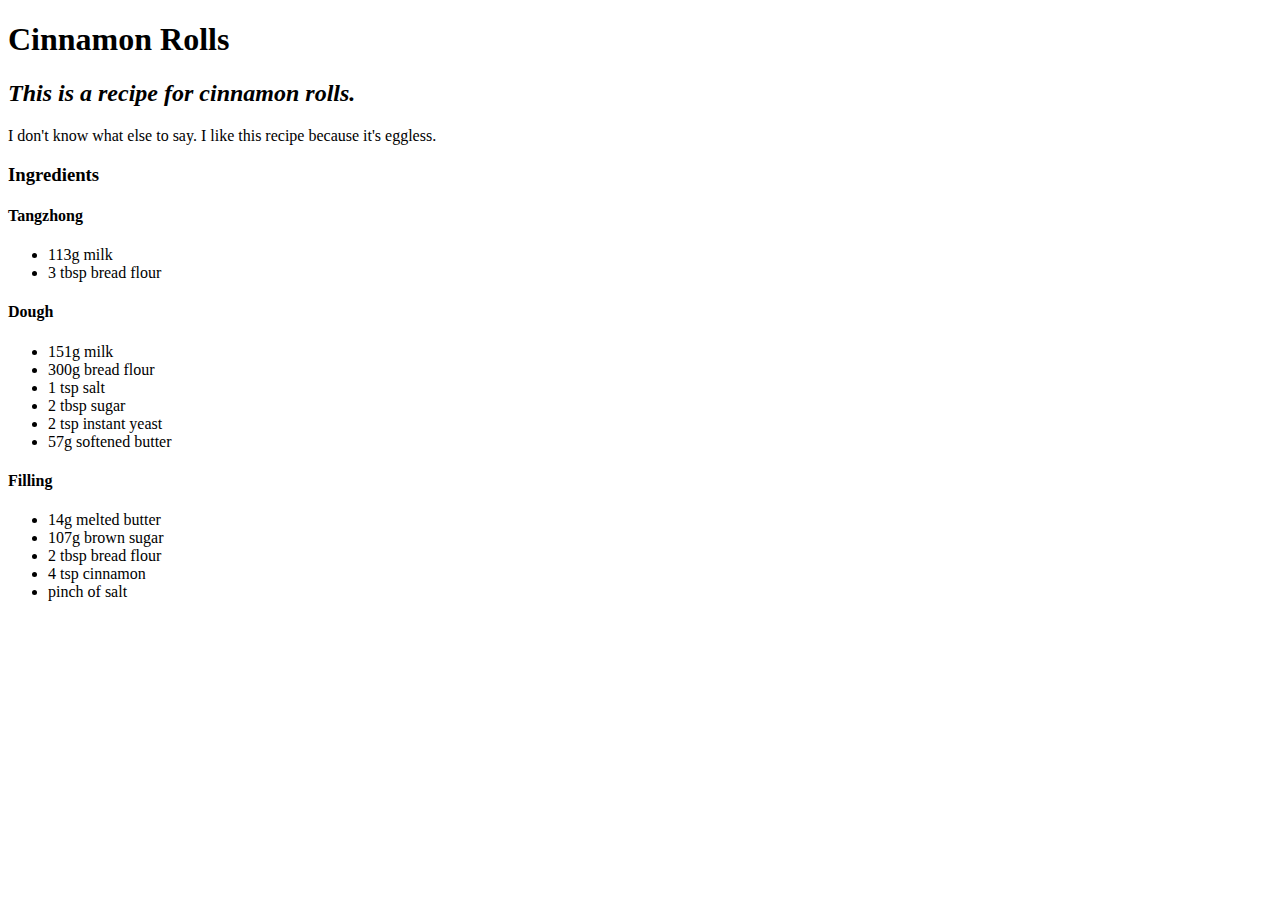
==== recipes/cinnamon-rolls.html @ b8606b18 "added content to recipe" ====
<!DOCTYPE html>
<html lang="en">
<head>
    <meta charset="UTF-8">
    <meta name="viewport" content="width=device-width, initial-scale=1.0">
    <title>Document</title>
</head>
<body>
    <h1>Cinnamon Rolls</h1> 
    <h2>
        <em>This is a recipe for cinnamon rolls.</em>
    </h2>
    <p>I don't know what else to say. I like this recipe because it's eggless.</p>
    <h3>Ingredients</h3>
    <h4>Tangzhong</h4>
    <ul>
        <li>113g milk</li>
        <li>3 tbsp bread flour</li>
    </ul>
    <h4>Dough</h4>
    <ul>
        <li>151g milk</li>
        <li>300g bread flour</li>
        <li>1 tsp salt</li>
        <li>2 tbsp sugar</li>
        <li>2 tsp instant yeast</li>
        <li>57g softened butter</li>
    </ul>
    <h4>Filling</h4>
    <ul>
        <li>14g melted butter</li>
        <li>107g brown sugar</li>
        <li>2 tbsp bread flour</li>
        <li>4 tsp cinnamon</li>
        <li>pinch of salt</li>
    </ul>
</body>
</html>
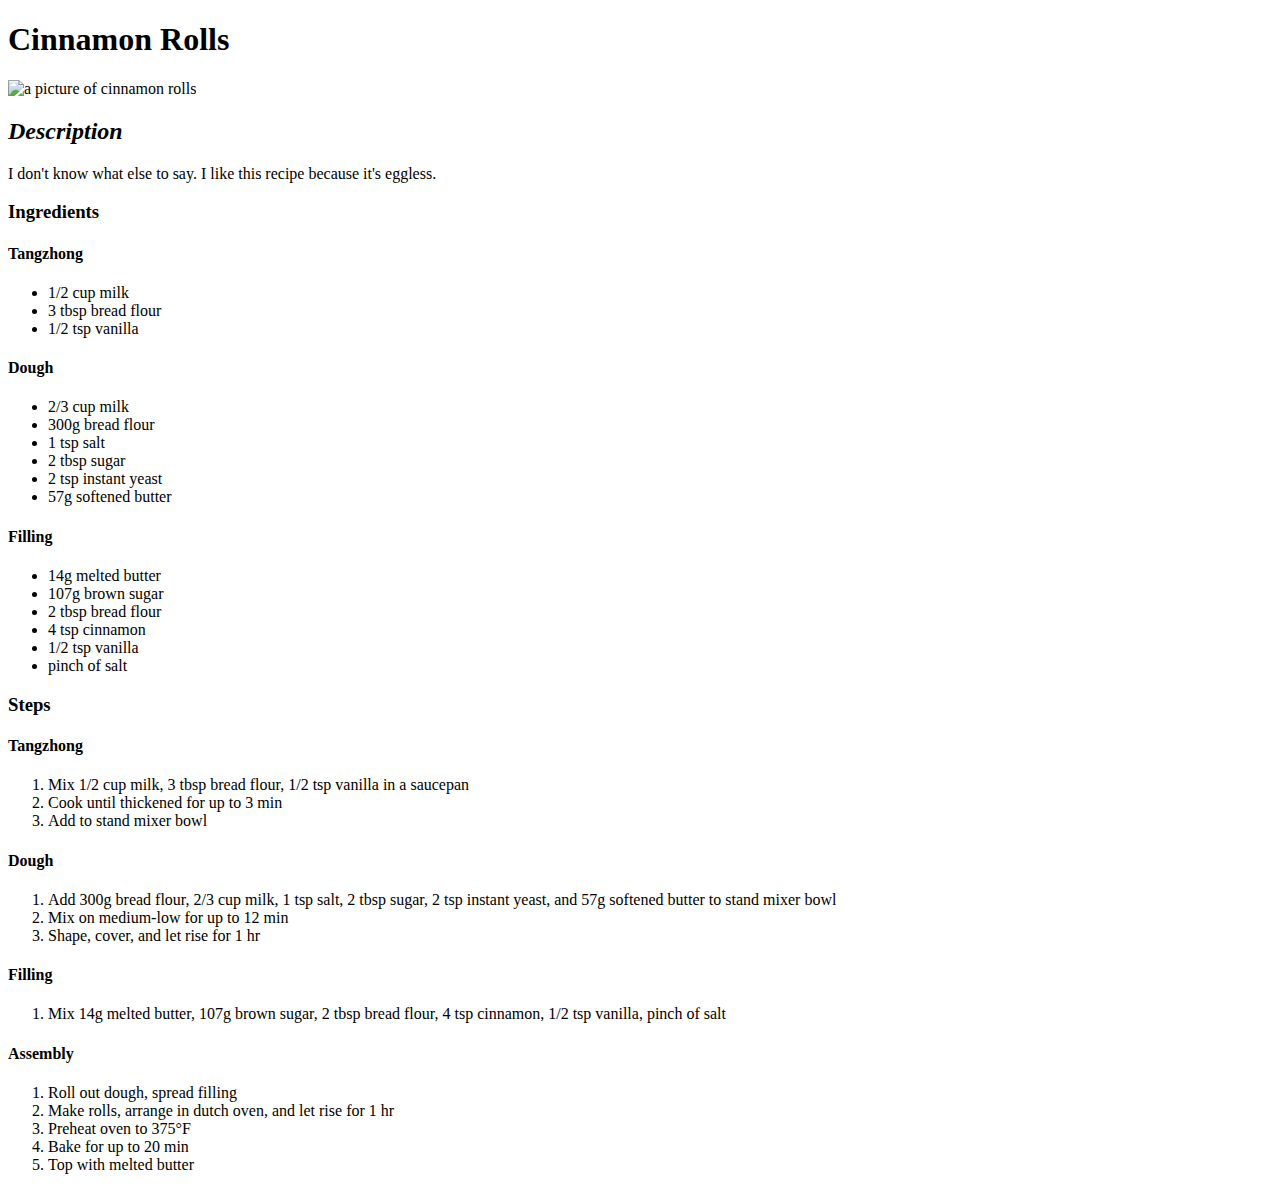
==== commit c261dbb9: "Finished all iterations" ====
--- a/recipes/cinnamon-rolls.html
+++ b/recipes/cinnamon-rolls.html
@@ -6,20 +6,22 @@
     <title>Document</title>
 </head>
 <body>
-    <h1>Cinnamon Rolls</h1> 
+    <h1>Cinnamon Rolls</h1>
+    <img src="https://www.kingarthurbaking.com/sites/default/files/styles/featured_image/public/2020-12/perfectly-pillowy-cinnamon-rolls.jpg?itok=03h7-5jI" alt="a picture of cinnamon rolls"> 
     <h2>
-        <em>This is a recipe for cinnamon rolls.</em>
+        <em>Description</em>
     </h2>
     <p>I don't know what else to say. I like this recipe because it's eggless.</p>
     <h3>Ingredients</h3>
     <h4>Tangzhong</h4>
     <ul>
-        <li>113g milk</li>
+        <li>1/2 cup milk</li>
         <li>3 tbsp bread flour</li>
+        <li>1/2 tsp vanilla</li>
     </ul>
     <h4>Dough</h4>
     <ul>
-        <li>151g milk</li>
+        <li>2/3 cup milk</li>
         <li>300g bread flour</li>
         <li>1 tsp salt</li>
         <li>2 tbsp sugar</li>
@@ -32,7 +34,33 @@
         <li>107g brown sugar</li>
         <li>2 tbsp bread flour</li>
         <li>4 tsp cinnamon</li>
+        <li>1/2 tsp vanilla</li>
         <li>pinch of salt</li>
     </ul>
+    <h3>Steps</h4>
+    <h4>Tangzhong</h4>
+        <ol>
+        <li>Mix 1/2 cup milk, 3 tbsp bread flour, 1/2 tsp vanilla in a saucepan</li>
+        <li>Cook until thickened for up to 3 min</li>
+        <li>Add to stand mixer bowl</li>
+    </ol>
+    <h4>Dough</h4>
+    <ol>
+        <li>Add 300g bread flour, 2/3 cup milk, 1 tsp salt, 2 tbsp sugar, 2 tsp instant yeast, and 57g softened butter to stand mixer bowl</li>
+        <li>Mix on medium-low for up to 12 min</li>
+        <li>Shape, cover, and let rise for 1 hr</li>
+    </ol>
+    <h4>Filling</h4>
+    <ol>
+       <li>Mix 14g melted butter, 107g brown sugar, 2 tbsp bread flour, 4 tsp cinnamon, 1/2 tsp vanilla, pinch of salt</li>
+    </ol>
+    <h4>Assembly</h4>
+    <ol>
+        <li>Roll out dough, spread filling</li>
+        <li>Make rolls, arrange in dutch oven, and let rise for 1 hr</li>
+        <li>Preheat oven to  375°F</li>
+        <li>Bake for up to 20 min</li>
+        <li>Top with melted butter</li>
+    </ol>
 </body>
 </html>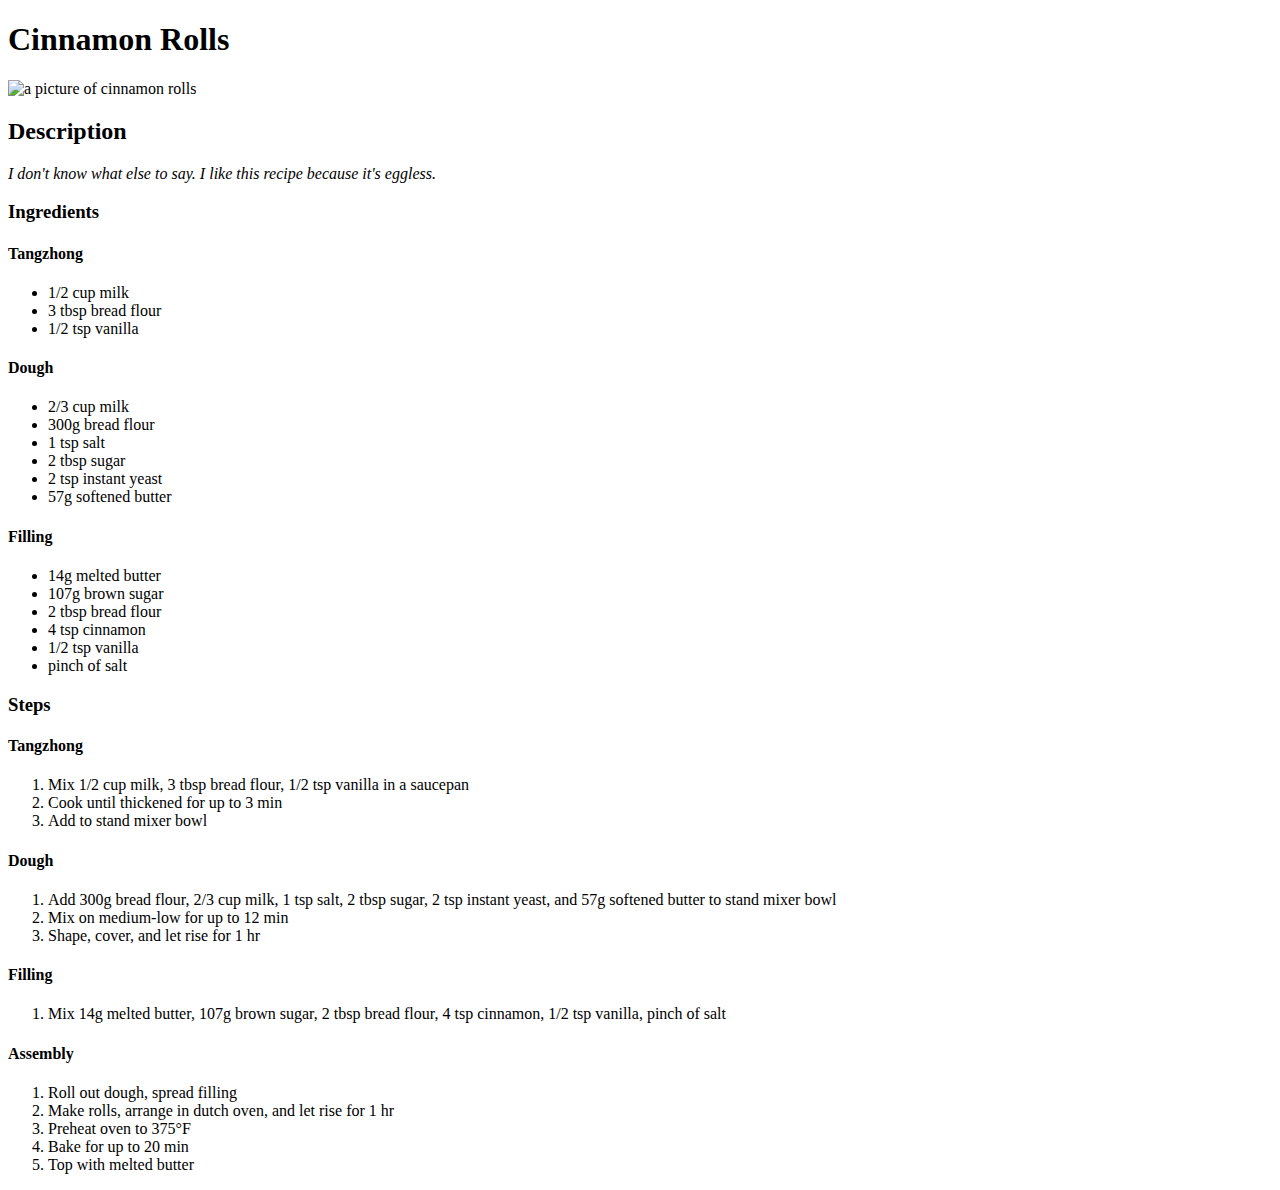
==== commit 537c547d: "changed font and background colour" ====
--- a/recipes/cinnamon-rolls.html
+++ b/recipes/cinnamon-rolls.html
@@ -3,15 +3,14 @@
 <head>
     <meta charset="UTF-8">
     <meta name="viewport" content="width=device-width, initial-scale=1.0">
-    <title>Document</title>
+    <link rel="stylesheet" href="/odin-recipes/styles.css">
+    <title>Cinnamon Rolls</title>
 </head>
 <body>
     <h1>Cinnamon Rolls</h1>
     <img src="https://www.kingarthurbaking.com/sites/default/files/styles/featured_image/public/2020-12/perfectly-pillowy-cinnamon-rolls.jpg?itok=03h7-5jI" alt="a picture of cinnamon rolls"> 
-    <h2>
-        <em>Description</em>
-    </h2>
-    <p>I don't know what else to say. I like this recipe because it's eggless.</p>
+    <h2>Description</h2>
+    <p><em>I don't know what else to say. I like this recipe because it's eggless.</em></p>
     <h3>Ingredients</h3>
     <h4>Tangzhong</h4>
     <ul>
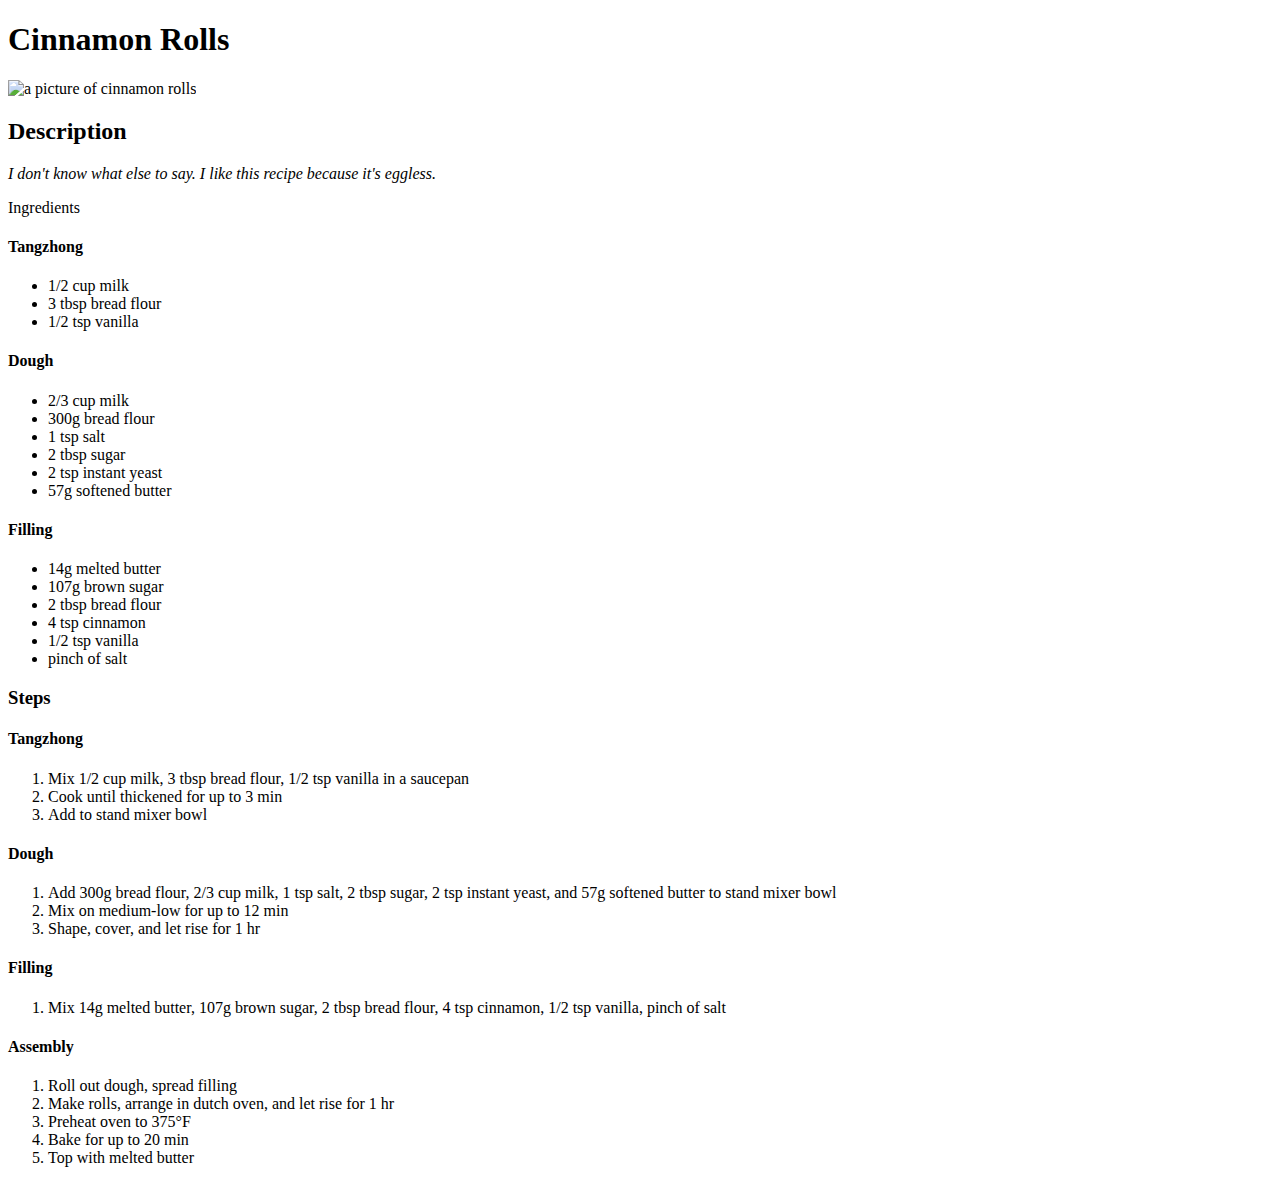
==== commit 44cd17af: "center image" ====
--- a/recipes/cinnamon-rolls.html
+++ b/recipes/cinnamon-rolls.html
@@ -7,11 +7,11 @@
     <title>Cinnamon Rolls</title>
 </head>
 <body>
-    <h1>Cinnamon Rolls</h1>
-    <img src="https://www.kingarthurbaking.com/sites/default/files/styles/featured_image/public/2020-12/perfectly-pillowy-cinnamon-rolls.jpg?itok=03h7-5jI" alt="a picture of cinnamon rolls"> 
-    <h2>Description</h2>
-    <p><em>I don't know what else to say. I like this recipe because it's eggless.</em></p>
-    <h3>Ingredients</h3>
+    <h1 class="centered">Cinnamon Rolls</h1>
+    <img class="centered" alt="a picture of cinnamon rolls" src="https://www.kingarthurbaking.com/sites/default/files/styles/featured_image/public/2020-12/perfectly-pillowy-cinnamon-rolls.jpg?itok=03h7-5jI" width="320px" height="212px"> 
+    <h2 class="centered">Description</h2>
+    <p class="centered"><em>I don't know what else to say. I like this recipe because it's eggless.</em></p>
+    <h3">Ingredients</h3>
     <h4>Tangzhong</h4>
     <ul>
         <li>1/2 cup milk</li>
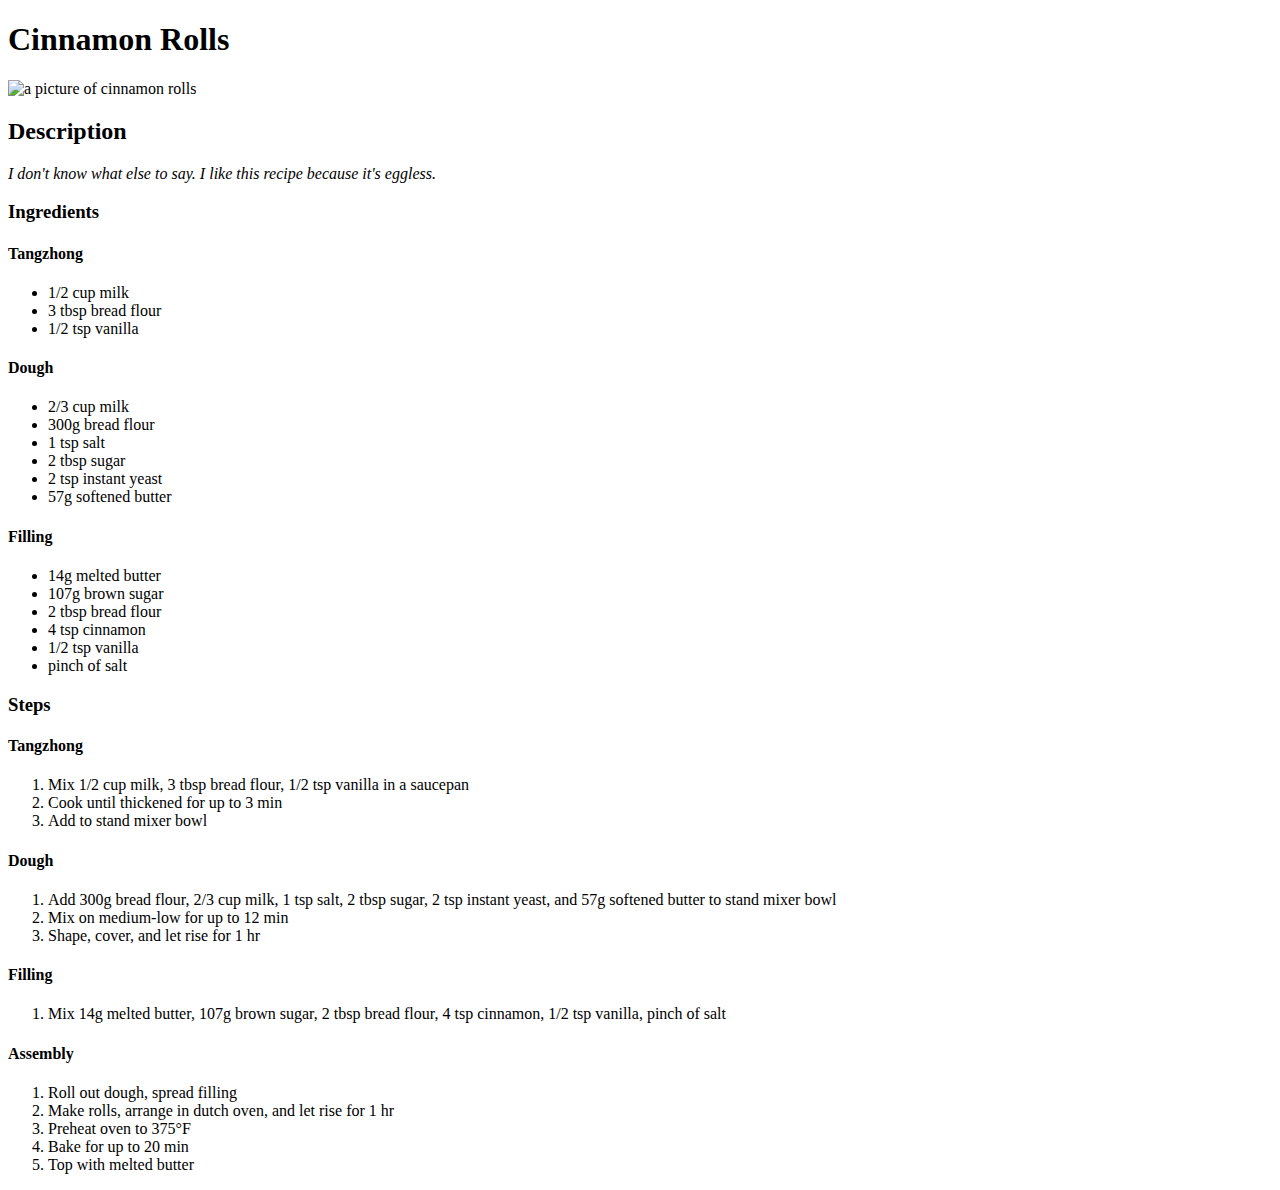
==== commit da4def70: "fixed ingredient heading" ====
--- a/recipes/cinnamon-rolls.html
+++ b/recipes/cinnamon-rolls.html
@@ -11,7 +11,7 @@
     <img class="centered" alt="a picture of cinnamon rolls" src="https://www.kingarthurbaking.com/sites/default/files/styles/featured_image/public/2020-12/perfectly-pillowy-cinnamon-rolls.jpg?itok=03h7-5jI" width="320px" height="212px"> 
     <h2 class="centered">Description</h2>
     <p class="centered"><em>I don't know what else to say. I like this recipe because it's eggless.</em></p>
-    <h3">Ingredients</h3>
+    <h3>Ingredients</h3>
     <h4>Tangzhong</h4>
     <ul>
         <li>1/2 cup milk</li>
